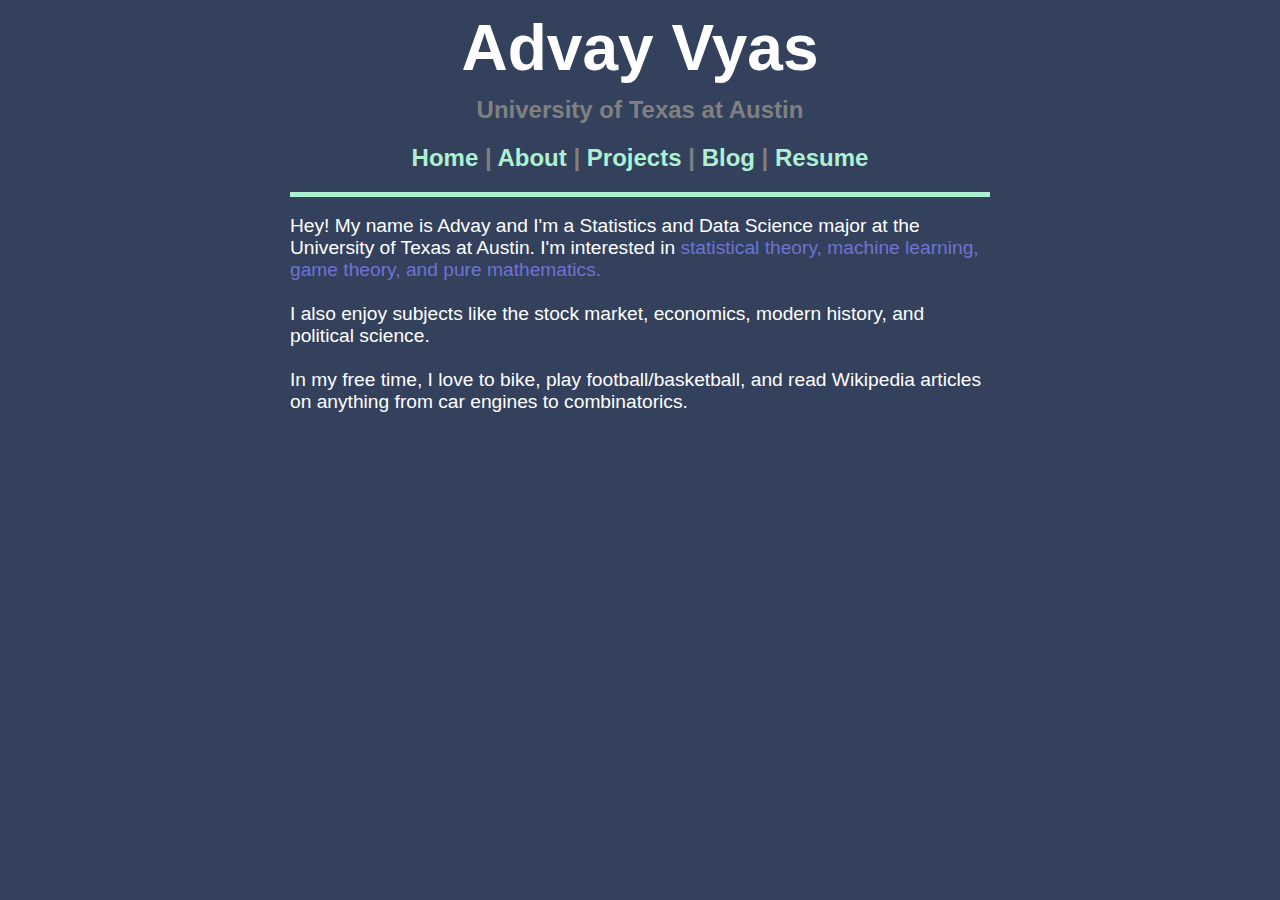
==== index.html @ d256e77f "Updated index, styling, colors, and content" ====
<!DOCTYPE html>
<html lang="en">
<head>
    <meta charset="UTF-8">
    <meta name="viewport" content="width=device-width, initial-scale=1.0">
    <title>Advay Vyas</title>
    <link rel="stylesheet" href="styles.css">
</head>
<body>
    
    <main>
        <header>
            <h1>Advay Vyas</h1>
        </header>
        <h2>University of Texas at Austin</h2>
        <nav>
            <h2>
                <a href="index.html">Home</a> | 
                <a href="about.html">About</a> | 
                <a href="projects.html">Projects</a> | 
                <a href="blog.html">Blog</a> | 
                <a href="resume.html">Resume</a>
            </h2>
        </nav>
        <hr class="custom-hr">
        <br>
        <p>
            Hey! My name is Advay and I'm a Statistics and Data Science major at the University of Texas at Austin. I'm interested in <mark>statistical theory, 
            machine learning, game theory, and pure mathematics.</mark>
            <br><br>
            I also enjoy subjects like the stock market, economics, modern history, and political science.
            <br><br>
            In my free time, I love to bike, play football/basketball, and read Wikipedia articles on anything from car engines to combinatorics.
        </p>
    </main>
</body>
</html>
---- styles.css ----
/* styles.css */

@import url('https://fonts.googleapis.com/css2?family=EB+Garamond&display=swap');

:root {
    --alice-blue: #d9f0ffff;
    --light-sky-blue: #a3d5ffff;
    --light-sky-blue-2: #83c9f4ff;
    --medium-slate-blue: #6f73d2ff;
    --glaucous: #7681b3ff;
    --black: #070707ff;
    --violet-jtc: #553555ff;
    --eggplant: #755b69ff;
    --cambridge-blue: #96c5b0ff;
    --aquamarine: #adf1d2ff;
    --blue-black: #33415cff;
}

body {
    text-align: left;
    background-color: var(--blue-black); /* Glaucous background */
    color: white;
    max-width: 700px;
    margin: 0 auto;
}

.custom-hr {
    height: 5px;
    width: 700px;
    background-color: var(--aquamarine);
    border: none;
    margin: 0 auto;
}

p {
    font-family: 'Roboto', sans-serif;
    font-size: 1.2em;
    margin-top: 0;
}

@import url('https://fonts.googleapis.com/css2?family=Alatsi&display=swap');

header {
    font-family: 'Alatsi', sans-serif;
    font-size: 2em;
    text-align: center;
    line-height: 10px;
}

nav {
    font-family: 'Alatsi', sans-serif;
    text-align: center;
}

nav a {
    color: var(--aquamarine);
    text-decoration: none;
}

nav a:hover {
    text-decoration: underline;
}

mark {
    background-color: transparent;
    color: var(--medium-slate-blue);
}

h2 {
    font-family: 'Alatsi', sans-serif;
    font-size: 1.5em;
    text-align: center;
    color: gray;
}
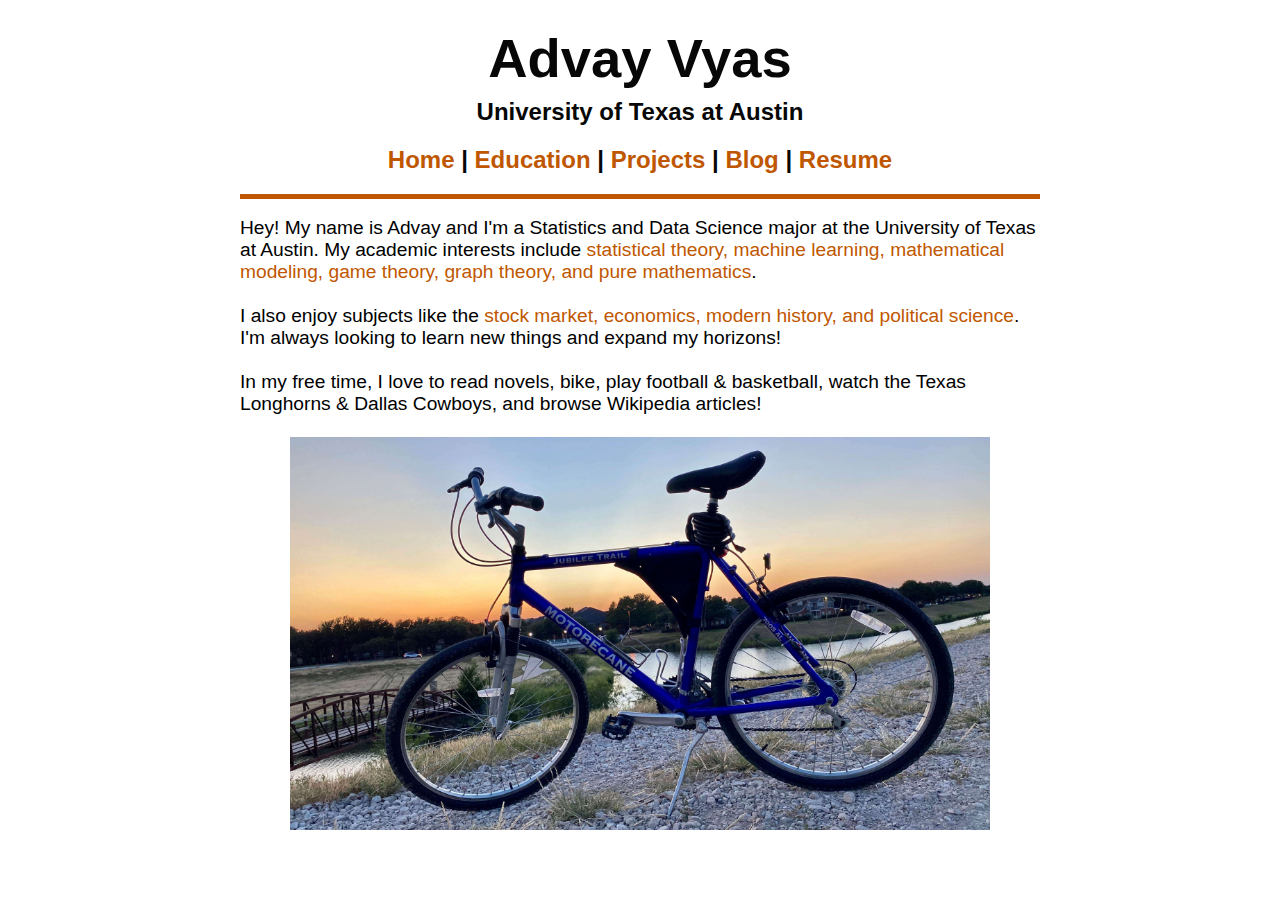
==== commit bc858444: "Update to improve mobile layout and design" ====
--- a/index.html
+++ b/index.html
@@ -16,7 +16,7 @@
         <nav>
             <h2>
                 <a href="index.html">Home</a> | 
-                <a href="about.html">About</a> | 
+                <a href="education.html">Education</a> | 
                 <a href="projects.html">Projects</a> | 
                 <a href="blog.html">Blog</a> | 
                 <a href="resume.html">Resume</a>
@@ -25,12 +25,16 @@
         <hr class="custom-hr">
         <br>
         <p>
-            Hey! My name is Advay and I'm a Statistics and Data Science major at the University of Texas at Austin. I'm interested in <mark>statistical theory, 
-            machine learning, game theory, and pure mathematics.</mark>
+            Hey! My name is Advay and I'm a Statistics and Data Science major at the University of Texas at Austin. My academic interests include
+            <mark>statistical theory, machine learning, mathematical modeling, game theory, graph theory, and pure mathematics</mark>.
             <br><br>
-            I also enjoy subjects like the stock market, economics, modern history, and political science.
+            I also enjoy subjects like the <mark>stock market, economics, modern history, and political science</mark>. 
+            I'm always looking to learn new things and expand my horizons!
             <br><br>
-            In my free time, I love to bike, play football/basketball, and read Wikipedia articles on anything from car engines to combinatorics.
+            In my free time, I love to read novels, bike, play football & basketball, watch the Texas Longhorns & Dallas Cowboys, and browse 
+            Wikipedia articles!
+            <br><br>
+            <img src="bike.jpg" alt="A blue bike on a trail" class="center" style="max-width: 700px; width: 100%;">
         </p>
     </main>
 </body>
--- a/styles.css
+++ b/styles.css
@@ -14,37 +14,50 @@
     --cambridge-blue: #96c5b0ff;
     --aquamarine: #adf1d2ff;
     --blue-black: #33415cff;
+    --burnt-orange: #bf5700ff;
+    --cream: #f9e4bcff;
 }
 
 body {
     text-align: left;
-    background-color: var(--blue-black); /* Glaucous background */
-    color: white;
-    max-width: 700px;
+    color: var(--black);
+    max-width: 800px;
     margin: 0 auto;
+    padding: 0 15px;
+}
+
+.center {
+    display: block;
+    margin-left: auto;
+    margin-right: auto;
 }
 
 .custom-hr {
     height: 5px;
-    width: 700px;
-    background-color: var(--aquamarine);
+    width: 100%;
+    max-width: 800px;
+    background-color: var(--burnt-orange);
     border: none;
     margin: 0 auto;
+    display: block;
 }
 
 p {
     font-family: 'Roboto', sans-serif;
     font-size: 1.2em;
     margin-top: 0;
+    color: black;
 }
 
 @import url('https://fonts.googleapis.com/css2?family=Alatsi&display=swap');
 
 header {
     font-family: 'Alatsi', sans-serif;
-    font-size: 2em;
+    font-size: 1.7em;
     text-align: center;
-    line-height: 10px;
+    line-height: 5px;
+    color: var(--black);
+    padding-top: 20px;
 }
 
 nav {
@@ -53,7 +66,7 @@
 }
 
 nav a {
-    color: var(--aquamarine);
+    color: var(--burnt-orange);
     text-decoration: none;
 }
 
@@ -63,12 +76,35 @@
 
 mark {
     background-color: transparent;
-    color: var(--medium-slate-blue);
+    color: var(--burnt-orange);
 }
 
 h2 {
     font-family: 'Alatsi', sans-serif;
     font-size: 1.5em;
     text-align: center;
-    color: gray;
-}+}
+
+/* Media Queries for Mobile Devices */
+@media (max-width: 600px) {
+    body {
+        max-width: 100%;
+        padding: 0 10px;
+    }
+
+    .custom-hr {
+        width: 100%;
+    }
+
+    p {
+        font-size: 1em;
+    }
+
+    header {
+        font-size: 1.5em;
+    }
+
+    h2 {
+        font-size: 1.2em;
+    }
+}
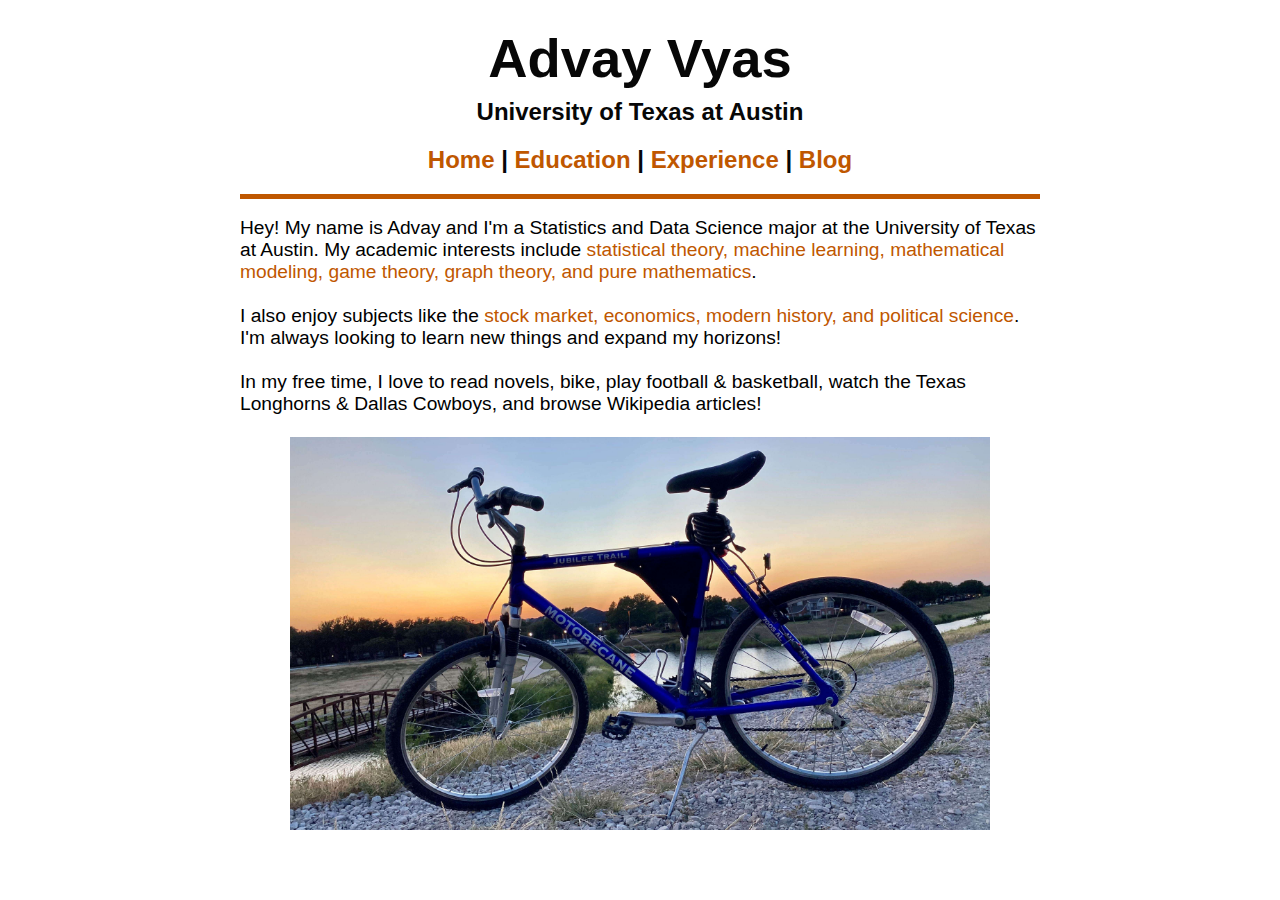
==== commit c81542a1: "Education page added" ====
--- a/index.html
+++ b/index.html
@@ -17,9 +17,8 @@
             <h2>
                 <a href="index.html">Home</a> | 
                 <a href="education.html">Education</a> | 
-                <a href="projects.html">Projects</a> | 
-                <a href="blog.html">Blog</a> | 
-                <a href="resume.html">Resume</a>
+                <a href="experience.html">Experience</a> | 
+                <a href="blog.html">Blog</a>
             </h2>
         </nav>
         <hr class="custom-hr">
@@ -34,7 +33,7 @@
             In my free time, I love to read novels, bike, play football & basketball, watch the Texas Longhorns & Dallas Cowboys, and browse 
             Wikipedia articles!
             <br><br>
-            <img src="bike.jpg" alt="A blue bike on a trail" class="center" style="max-width: 700px; width: 100%;">
+            <img src="images/bike.jpg" alt="A blue bike on a trail" class="center" style="max-width: 700px; width: 100%;">
         </p>
     </main>
 </body>
--- a/styles.css
+++ b/styles.css
@@ -16,6 +16,11 @@
     --blue-black: #33415cff;
     --burnt-orange: #bf5700ff;
     --cream: #f9e4bcff;
+}
+
+
+.school {
+    line-height: 5px;
 }
 
 body {
@@ -41,6 +46,8 @@
     margin: 0 auto;
     display: block;
 }
+
+
 
 p {
     font-family: 'Roboto', sans-serif;
@@ -75,8 +82,14 @@
 }
 
 mark {
+    color: var(--burnt-orange);
     background-color: transparent;
+}
+
+button {
     color: var(--burnt-orange);
+    font-family: 'Roboto', sans-serif;
+    font-size: 1.2em;
 }
 
 h2 {
@@ -84,6 +97,14 @@
     font-size: 1.5em;
     text-align: center;
 }
+
+h3 {
+    font-family: 'Alatsi', sans-serif;
+    font-size: 1.4em;
+    line-height: 5px;
+}
+
+
 
 /* Media Queries for Mobile Devices */
 @media (max-width: 600px) {
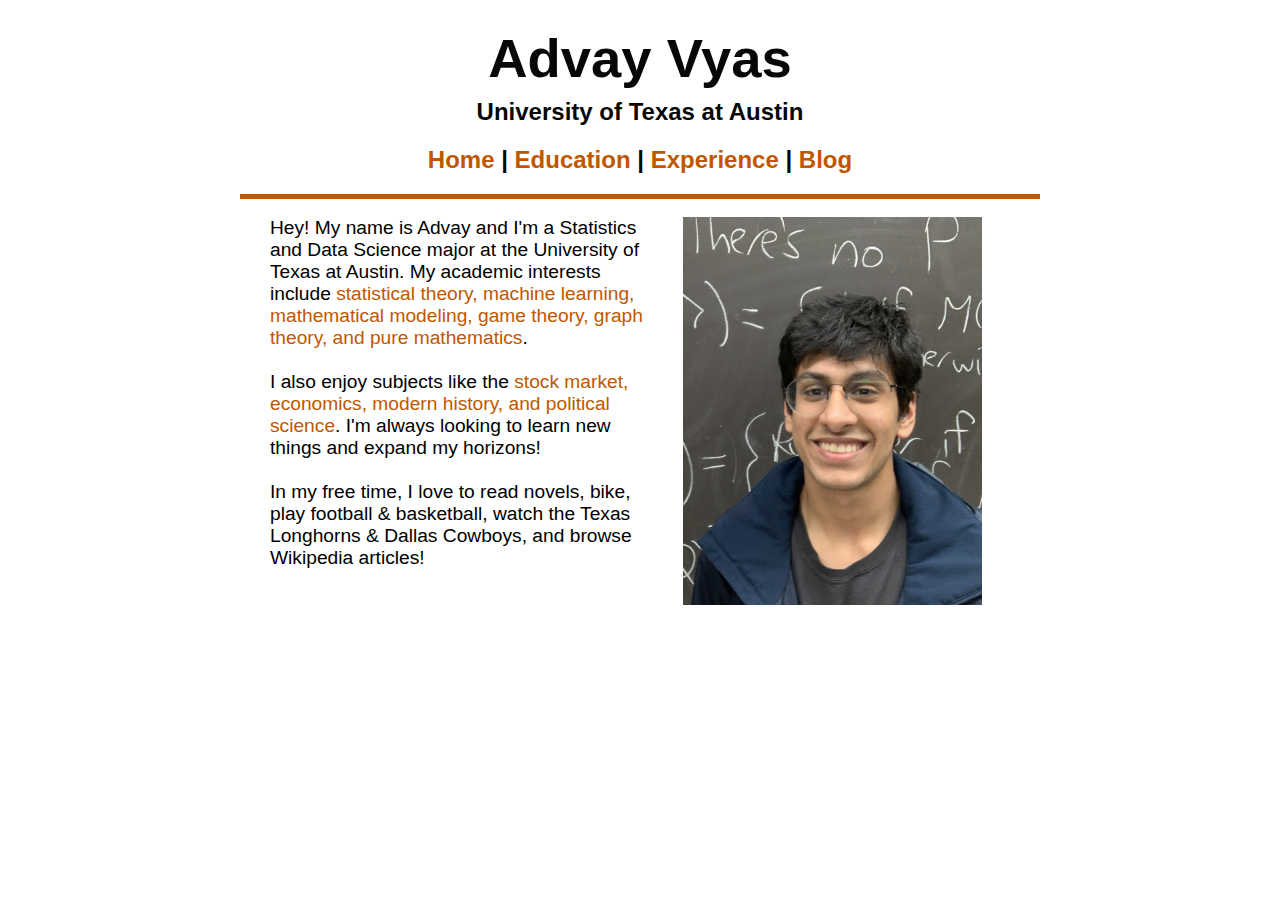
==== commit 0b2d45a8: "Added new image of self" ====
--- a/index.html
+++ b/index.html
@@ -23,18 +23,23 @@
         </nav>
         <hr class="custom-hr">
         <br>
-        <p>
-            Hey! My name is Advay and I'm a Statistics and Data Science major at the University of Texas at Austin. My academic interests include
-            <mark>statistical theory, machine learning, mathematical modeling, game theory, graph theory, and pure mathematics</mark>.
-            <br><br>
-            I also enjoy subjects like the <mark>stock market, economics, modern history, and political science</mark>. 
-            I'm always looking to learn new things and expand my horizons!
-            <br><br>
-            In my free time, I love to read novels, bike, play football & basketball, watch the Texas Longhorns & Dallas Cowboys, and browse 
-            Wikipedia articles!
-            <br><br>
-            <img src="images/bike.jpg" alt="A blue bike on a trail" class="center" style="max-width: 700px; width: 100%;">
-        </p>
+        <div style="display: flex; align-items: top; padding-left: 30px;">
+            <div style="flex: 1;">
+            <p>
+                Hey! My name is Advay and I'm a Statistics and Data Science major at the University of Texas at Austin. My academic interests include
+                <mark>statistical theory, machine learning, mathematical modeling, game theory, graph theory, and pure mathematics</mark>.
+                <br><br>
+                I also enjoy subjects like the <mark>stock market, economics, modern history, and political science</mark>. 
+                I'm always looking to learn new things and expand my horizons!
+                <br><br>
+                In my free time, I love to read novels, bike, play football & basketball, watch the Texas Longhorns & Dallas Cowboys, and browse 
+                Wikipedia articles!
+            </p>
+            </div>
+            <div style="flex: 1; text-align: center; padding-right: 20px;">
+                <img src="images/advay.jpeg" alt="A picture of Advay in front of a blackboard." style="max-width: 80%; height: auto;">
+            </div>
+        </div>
     </main>
 </body>
 </html>
--- a/styles.css
+++ b/styles.css
@@ -67,6 +67,14 @@
     padding-top: 20px;
 }
 
+footer {
+    text-align: center;
+    font-family: 'Alatsi', sans-serif;
+    font-size: 1em;
+    color: var(--black);
+    padding: 20px 0;
+}
+
 nav {
     font-family: 'Alatsi', sans-serif;
     text-align: center;
@@ -129,3 +137,10 @@
         font-size: 1.2em;
     }
 }
+
+.blog-posts {
+    font-family: 'Roboto', sans-serif;
+    font-size: 1.2em;
+    margin-top: 0;
+    color: black;
+}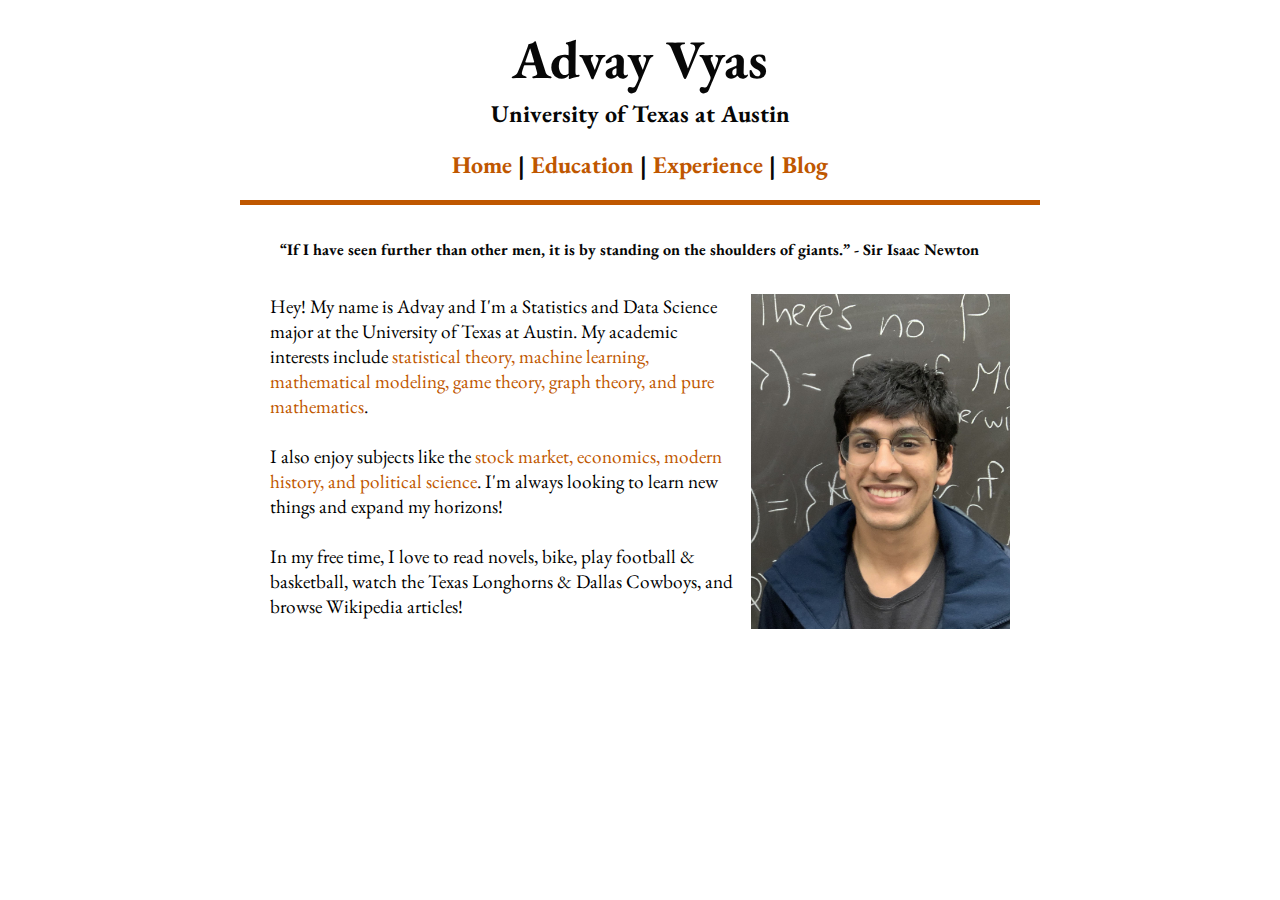
==== commit 9c934dbd: "Quality of life improvements - gearing up for major overhaul on this branch v2 - fixed wrapping of i" ====
--- a/index.html
+++ b/index.html
@@ -23,8 +23,13 @@
         </nav>
         <hr class="custom-hr">
         <br>
-        <div style="display: flex; align-items: top; padding-left: 30px;">
-            <div style="flex: 1;">
+        <blockquote>
+            <strong>“If I have seen further than other men, it is by standing on the shoulders of giants.” - Sir Isaac Newton</strong>
+        </blockquote>
+        <br>
+
+        <div style="padding-left: 30px;  padding-right: 30px;">
+            <img src="images/advay.jpeg" alt="A picture of Advay in front of a blackboard." class="image-right" style="max-width: 35%; height: auto;">
             <p>
                 Hey! My name is Advay and I'm a Statistics and Data Science major at the University of Texas at Austin. My academic interests include
                 <mark>statistical theory, machine learning, mathematical modeling, game theory, graph theory, and pure mathematics</mark>.
@@ -35,10 +40,6 @@
                 In my free time, I love to read novels, bike, play football & basketball, watch the Texas Longhorns & Dallas Cowboys, and browse 
                 Wikipedia articles!
             </p>
-            </div>
-            <div style="flex: 1; text-align: center; padding-right: 20px;">
-                <img src="images/advay.jpeg" alt="A picture of Advay in front of a blackboard." style="max-width: 80%; height: auto;">
-            </div>
         </div>
     </main>
 </body>
--- a/styles.css
+++ b/styles.css
@@ -16,6 +16,12 @@
     --blue-black: #33415cff;
     --burnt-orange: #bf5700ff;
     --cream: #f9e4bcff;
+}
+
+.image-right {
+    float: right;
+    margin-left: 15px;
+    margin-bottom: 15px;
 }
 
 
@@ -47,19 +53,20 @@
     display: block;
 }
 
-
+blockquote {
+    font-family: 'EB Garamond', sans-serif;
+}
 
 p {
-    font-family: 'Roboto', sans-serif;
+    font-family: 'EB Garamond', sans-serif;
     font-size: 1.2em;
     margin-top: 0;
     color: black;
 }
 
-@import url('https://fonts.googleapis.com/css2?family=Alatsi&display=swap');
 
 header {
-    font-family: 'Alatsi', sans-serif;
+    font-family: 'EB Garamond', sans-serif;
     font-size: 1.7em;
     text-align: center;
     line-height: 5px;
@@ -69,14 +76,14 @@
 
 footer {
     text-align: center;
-    font-family: 'Alatsi', sans-serif;
+    font-family: 'EB Garamond', sans-serif;
     font-size: 1em;
     color: var(--black);
     padding: 20px 0;
 }
 
 nav {
-    font-family: 'Alatsi', sans-serif;
+    font-family: 'EB Garamond', sans-serif;
     text-align: center;
 }
 
@@ -101,13 +108,13 @@
 }
 
 h2 {
-    font-family: 'Alatsi', sans-serif;
+    font-family: 'EB Garamond', sans-serif;
     font-size: 1.5em;
     text-align: center;
 }
 
 h3 {
-    font-family: 'Alatsi', sans-serif;
+    font-family: 'EB Garamond', sans-serif;
     font-size: 1.4em;
     line-height: 5px;
 }
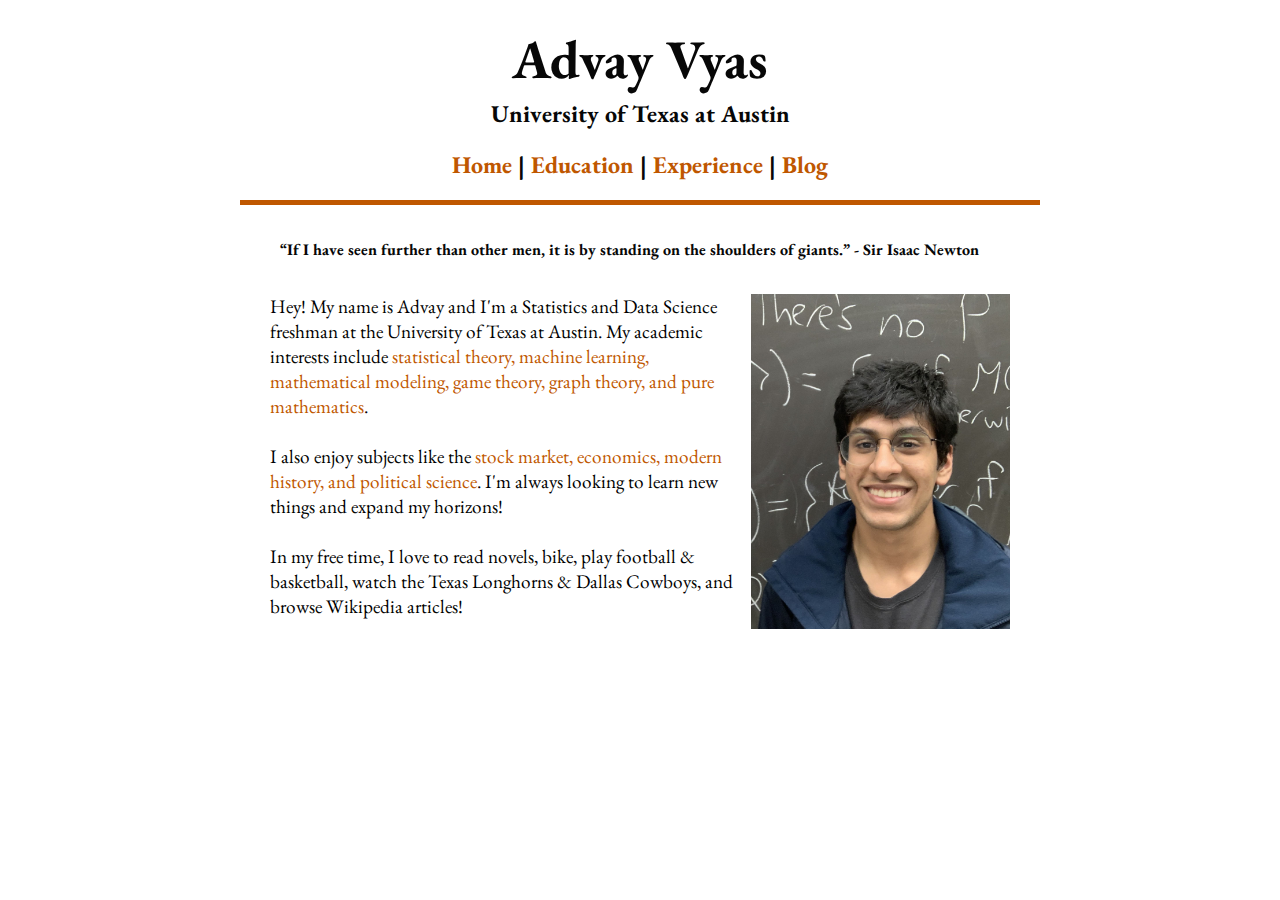
==== commit c0548405: "Portal created" ====
--- a/index.html
+++ b/index.html
@@ -31,7 +31,7 @@
         <div style="padding-left: 30px;  padding-right: 30px;">
             <img src="images/advay.jpeg" alt="A picture of Advay in front of a blackboard." class="image-right" style="max-width: 35%; height: auto;">
             <p>
-                Hey! My name is Advay and I'm a Statistics and Data Science major at the University of Texas at Austin. My academic interests include
+                Hey! My name is Advay and I'm a Statistics and Data Science freshman at the University of Texas at Austin. My academic interests include
                 <mark>statistical theory, machine learning, mathematical modeling, game theory, graph theory, and pure mathematics</mark>.
                 <br><br>
                 I also enjoy subjects like the <mark>stock market, economics, modern history, and political science</mark>. 
